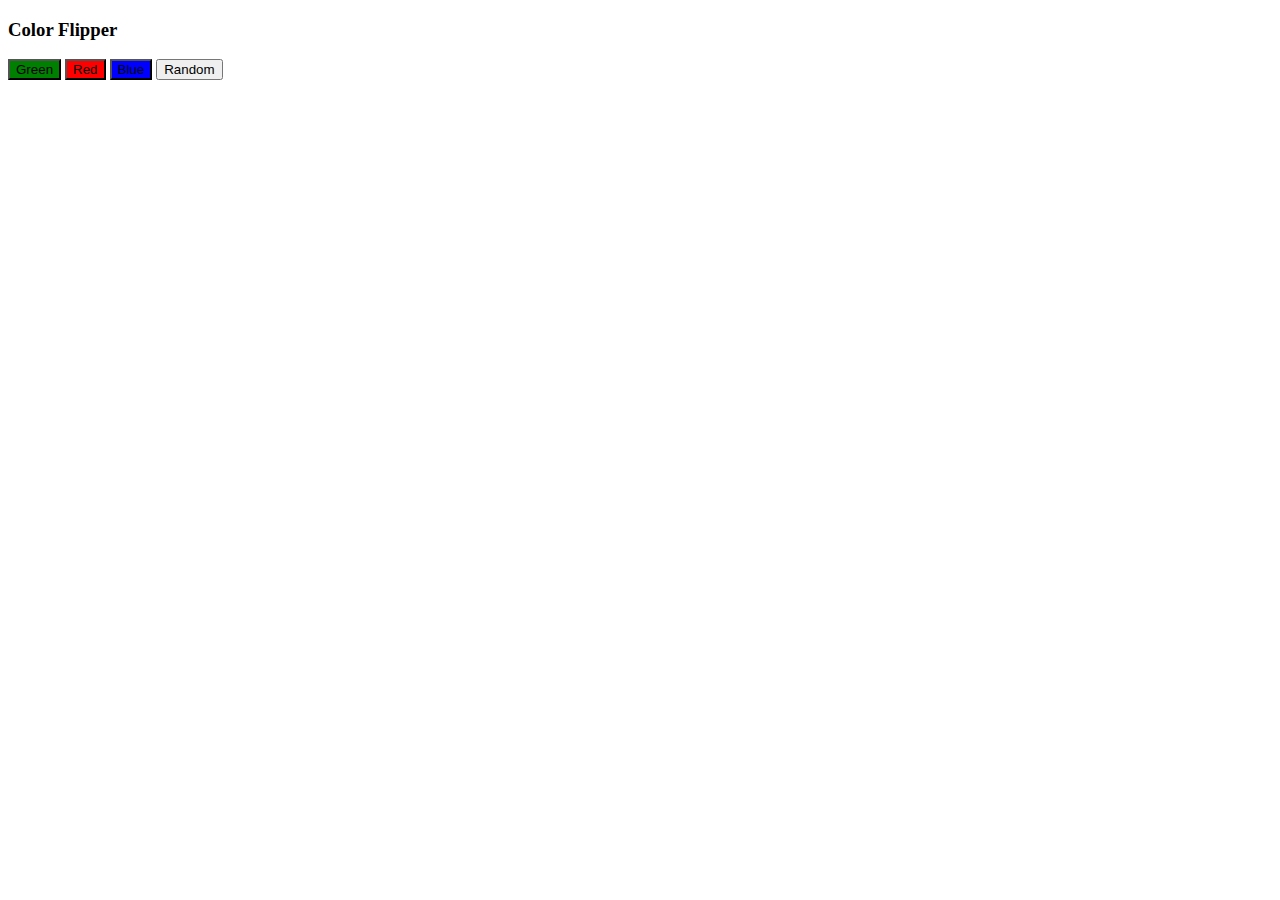
==== Color Flipper/index.html @ b29aa756 "Palindrome checker input.value" ====
<!DOCTYPE html>
<html lang="en">
<head>
    <meta charset="UTF-8">
    <meta name="viewport" content="width=device-width, initial-scale=1.0">
    <title>Color Flipper</title>
    <link rel="stylesheet" href="style.css">
</head>
<body>
    <h3>Color Flipper</h3>
    <button id="green" onclick="setColor('green')">Green</button>
    <button id="red" onclick="setColor('red')">Red</button>
    <button id="blue" onclick="setColor('blue')">Blue</button>
    <button onclick="randomColor()">Random</button>
    <script src="index.js"></script>
</body>
</html>
---- Color Flipper/style.css ----
#green {
    background-color: green;
}

#blue {
    background-color: blue;
}

#red {
    background-color: red;
}
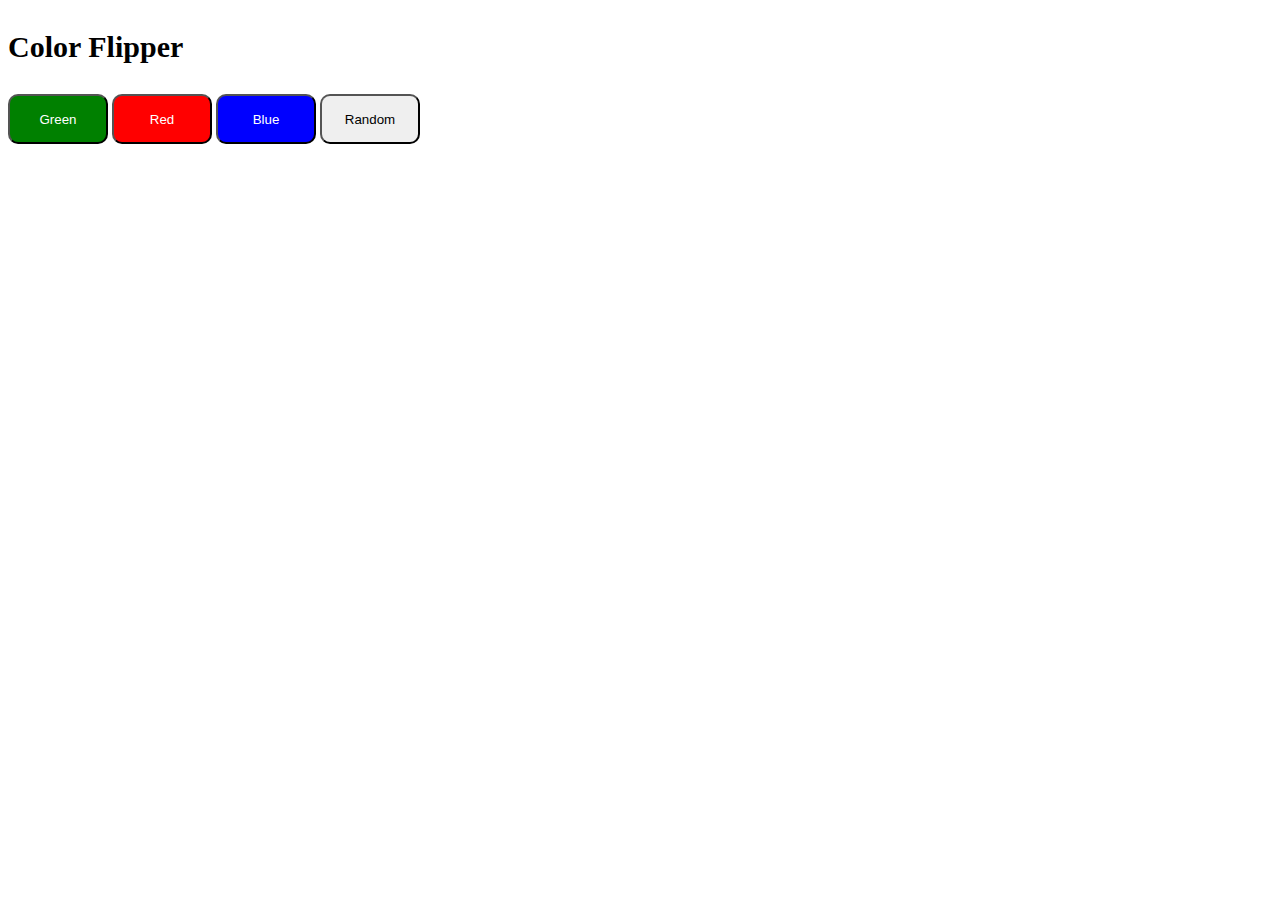
==== commit e4b72e39: "Color flipper css updated" ====
--- a/Color Flipper/index.html
+++ b/Color Flipper/index.html
@@ -11,7 +11,7 @@
     <button id="green" onclick="setColor('green')">Green</button>
     <button id="red" onclick="setColor('red')">Red</button>
     <button id="blue" onclick="setColor('blue')">Blue</button>
-    <button onclick="randomColor()">Random</button>
-    <script src="index.js"></script>
+    <button id="random" onclick="randomColor()">Random</button>
+    <script src="script.js"></script>
 </body>
 </html>--- a/Color Flipper/style.css
+++ b/Color Flipper/style.css
@@ -8,4 +8,23 @@
 
 #red {
     background-color: red;
+}
+
+#random {
+    padding: 10px;
+}
+
+#green, #blue, #red {
+    padding: 10px;
+    color: white;
+}
+
+h3 {
+    font-size: 30px;
+}
+
+button {
+    border-radius: 10px;
+    width: 100px;
+    height: 50px;
 }